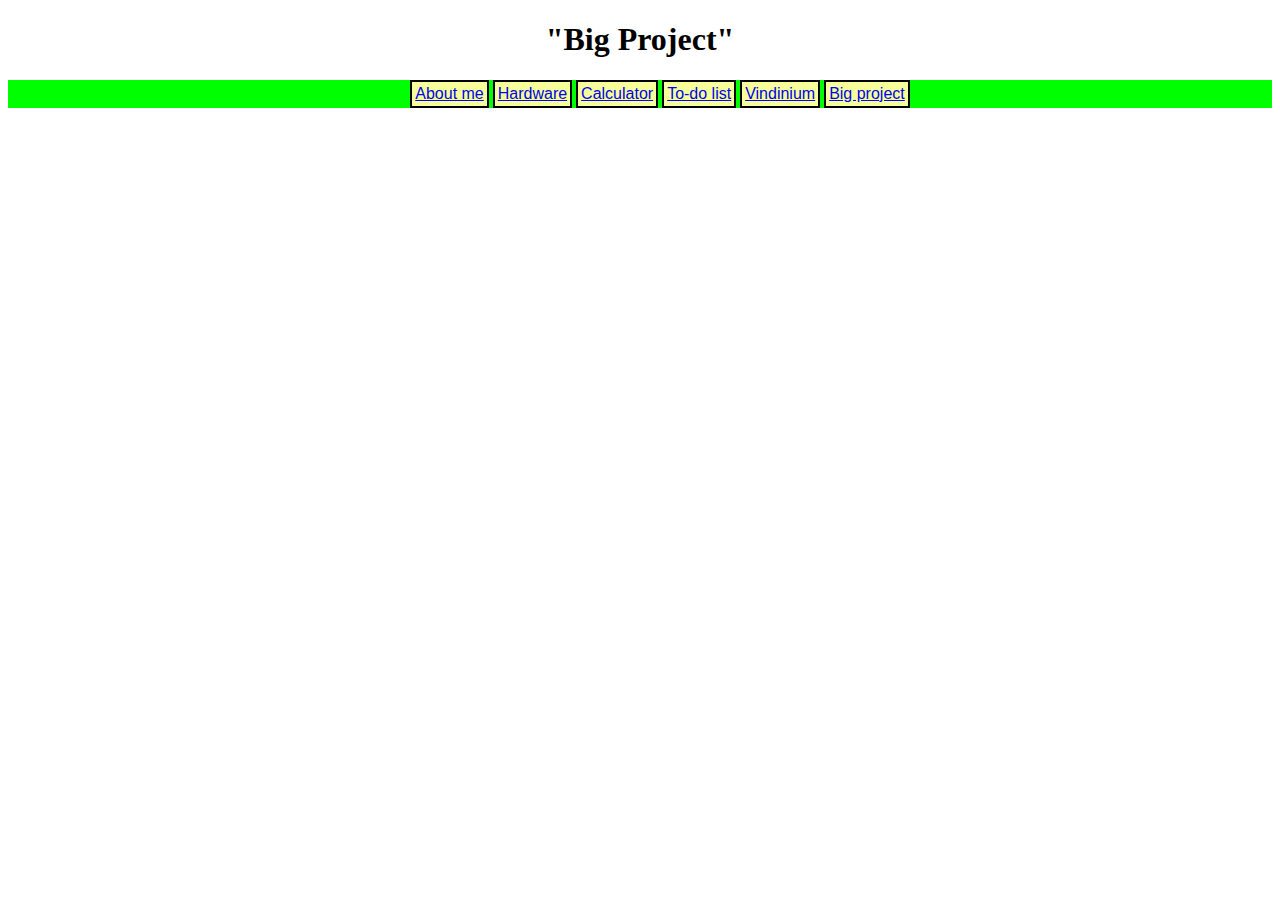
==== BigProject.html @ 9619d8d4 "first commit" ====
<!DOCTYPE html>
<html>
<head>
    <title>
    </title>
    <head>
        <link rel="stylesheet" href="navbar.css" type="text/css"></link>
    </head>
    <body>
    <h1> "Big Project"</h1>
    <style>
        a {
            font-family:arial;
        }
        
    </style>
    
     <ul id="navbar">
    <li><a href=index.html>About me</a> </li>
    <li><a href="hardware.html"> Hardware</a> </li>
    <li><a href="Calc.html"> Calculator</a></li>
    <li><a href="Todo.html"> To-do list</a> </li>
    <li><a href="Vindinium.html"> Vindinium</a></li>
    <li><a href="BigProject.html"> Big project</a> </li>
    </ul>
   
    
    </body>
</html>
---- navbar.css ----
h1 {
    text-align:center;
    background-color:white;
}

#navbar {
    background-color:#00FF00;
    text-align:center;
}

#navbar > li {
    background-color:#F6FF9A;
    display:inline-block;
    padding:3px;
    border:2px solid black;
    color: red;
  /*  margin: 5px;*/
}
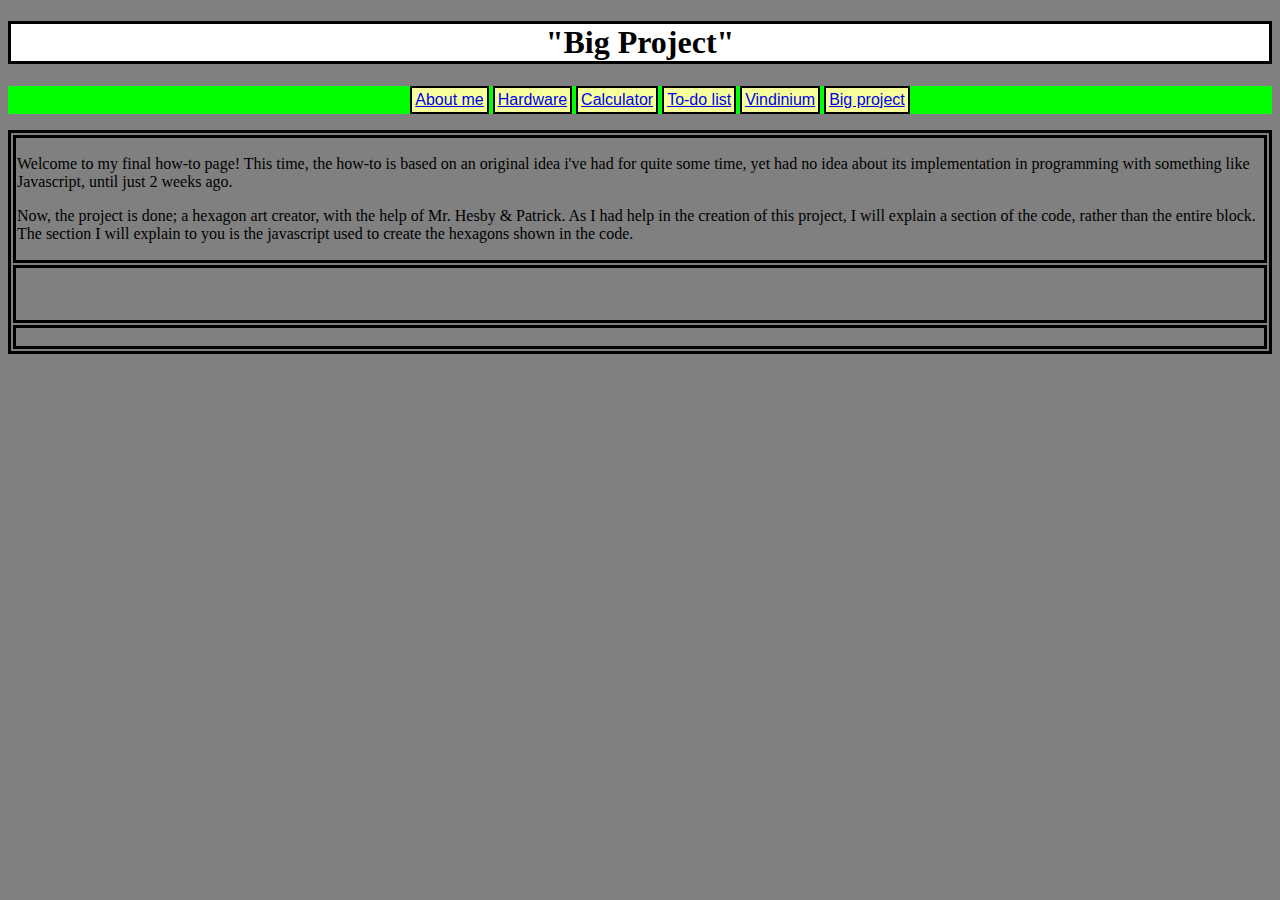
==== commit bb08c086: "update" ====
--- a/BigProject.html
+++ b/BigProject.html
@@ -8,13 +8,12 @@
     </head>
     <body>
     <h1> "Big Project"</h1>
-    <style>
+    <style> 
         a {
             font-family:arial;
         }
-        
+       
     </style>
-    
      <ul id="navbar">
     <li><a href=index.html>About me</a> </li>
     <li><a href="hardware.html"> Hardware</a> </li>
@@ -23,7 +22,18 @@
     <li><a href="Vindinium.html"> Vindinium</a></li>
     <li><a href="BigProject.html"> Big project</a> </li>
     </ul>
-   
+     <table>
+     <tr>   
+    <td><p> Welcome to my final how-to page! This time, the how-to is based on an original idea i've had for quite some time, yet had no idea about its implementation in programming with something like Javascript, until just 2 weeks ago.</p>
+    <p>Now, the project is done; a hexagon art creator, with the help of Mr. Hesby & Patrick. As I had help in the creation of this project, I will explain a section of the code, rather than the entire block. The section I will explain to you is the javascript used to create the hexagons shown in the code. </p></td>
+    <tr><td><p> 
+  <img src=""/>
+  </p></td></tr>
+    <tr><td>
+         <p></p>
+    </td></tr>
+    </tr>
     
+    </table>
     </body>
 </html>--- a/navbar.css
+++ b/navbar.css
@@ -1,6 +1,7 @@
 h1 {
     text-align:center;
     background-color:white;
+    border-style:solid;
 }
 
 #navbar {
@@ -15,4 +16,14 @@
     border:2px solid black;
     color: red;
   /*  margin: 5px;*/
-}+}
+ table, tr, td {
+         background-color:gray;
+            border: 3px solid black
+        }
+body {
+    background-color:gray;
+}
+b {
+    color:Black;
+}
